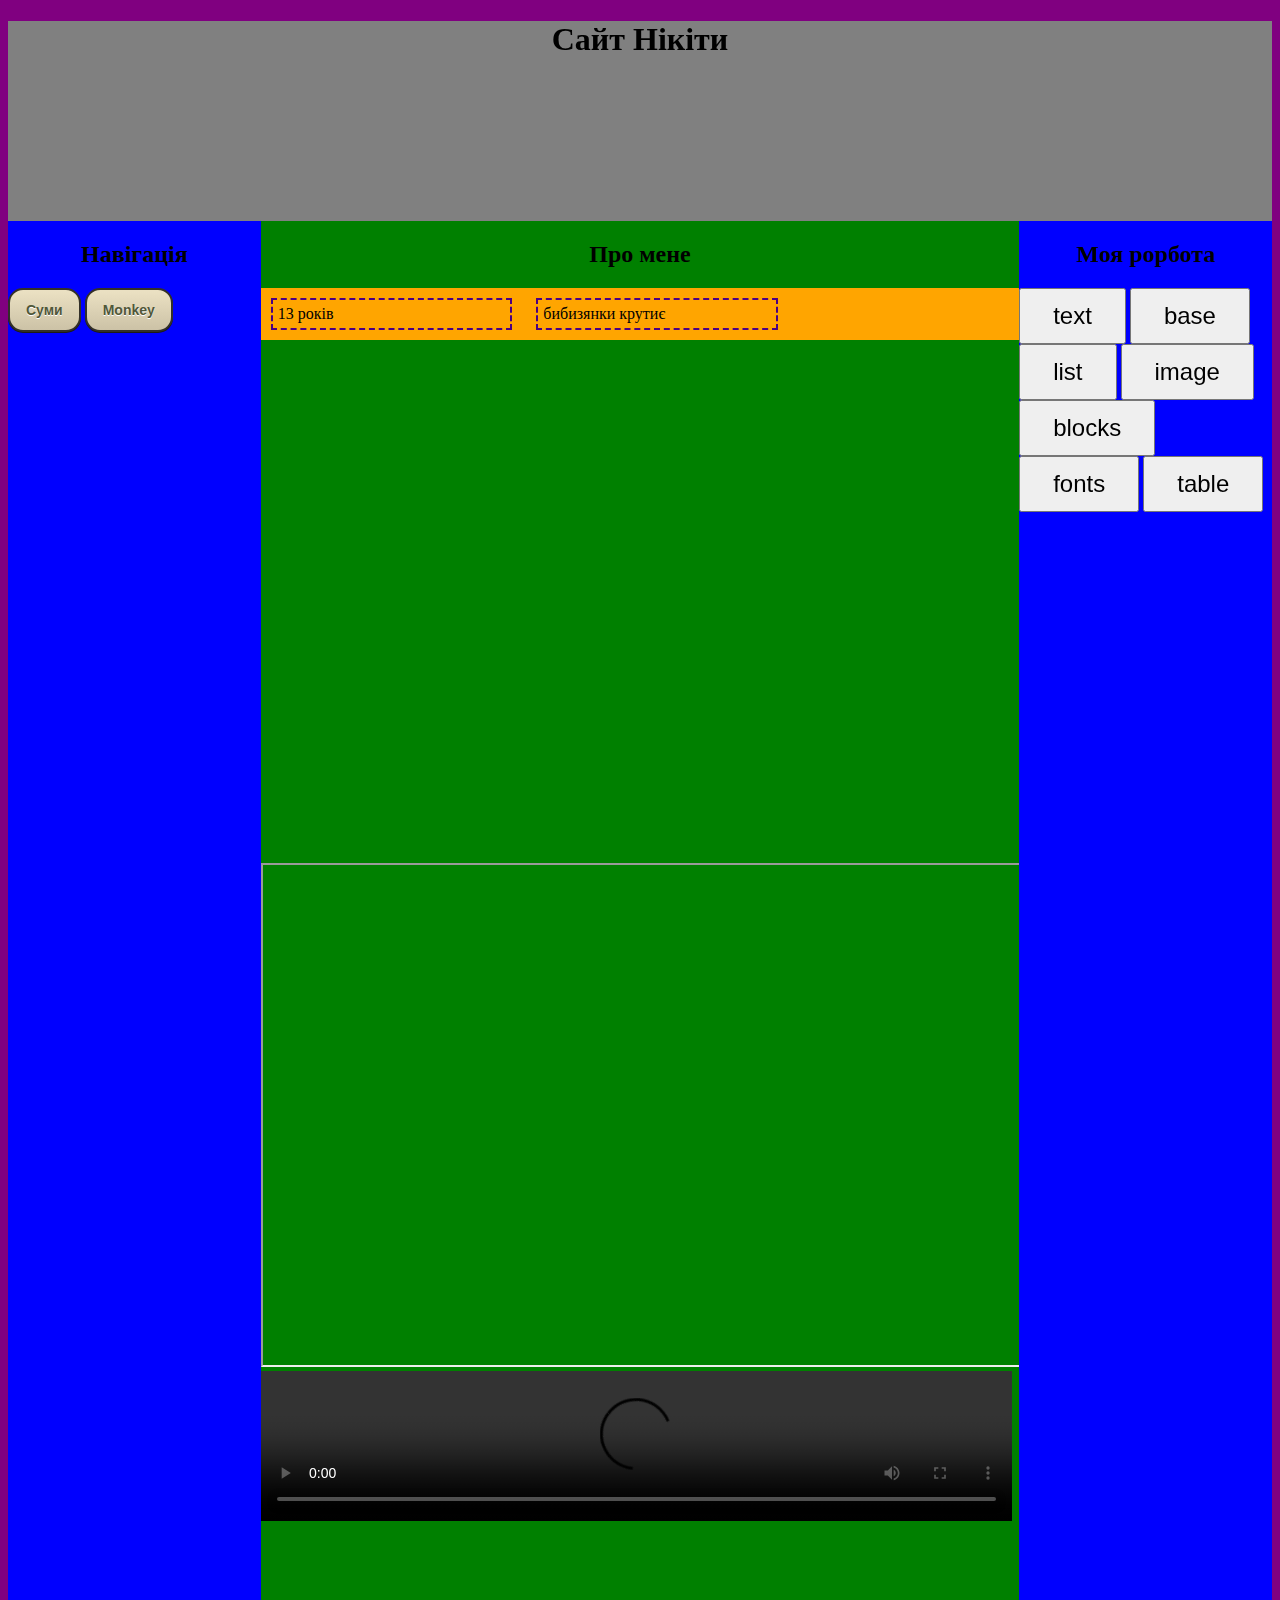
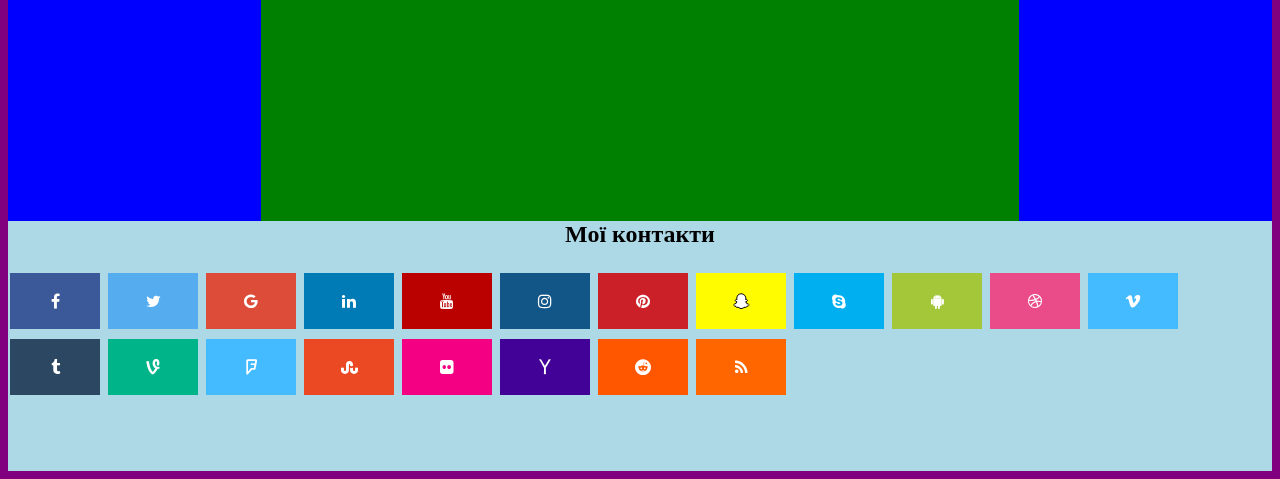
==== index.html @ 9731b9c4 "Add files via upload" ====
<!DOCTYPE html>
<html>
<head>
	<meta charset="utf-8">
	<meta name="viewport" content="width=device-width, initial-scale=1">
	<title></title>
	<link rel="stylesheet" type="text/css" href="css/site.css">
	<meta name="viewport" content="width=device-width, initial-scale=1">
<link rel="stylesheet" href="https://cdnjs.cloudflare.com/ajax/libs/font-awesome/4.7.0/css/font-awesome.min.css">
<link rel="icon" href="video/269813_8VisUzV5qqdN7nQ7De4FcVEVxnRuKh2E.jpg">
</head>
<body>
<header>
	
	<h1>Сайт Нікіти</h1>

</header>
<nav>
	<h2>Навігація</h2>
	<a href="#fd" class="myButton">Суми</a>
	<a href="#Mankey" class="myButton"> Monkey</a>
</nav>
<main>
	<h2 id="about_me">Про мене</h2>
	<section>
	<article>13 років</article>
	<article>бибизянки крутиє</article>
</section>
<iframe width="886" height="499" src="https://www.youtube.com/embed/iF14Ihu3oUo" title="Маленькая обезьянка Бон Бон идет стирать и играет" frameborder="0" allow="accelerometer; autoplay; clipboard-write; encrypted-media; gyroscope; picture-in-picture; web-share" allowfullscreen class="f1" id="Mankey"></iframe>
<iframe id="fd" src="https://uk.wikipedia.org/wiki/%D0%A1%D1%83%D0%BC%D0%B8 " width="100%"
height="500px" style="margin-top: 20px;"></iframe>
<video controls width="99%">
	<source src="video/ocean_-_62249 (540p).mp4" type="video/mp4">
</video>
</main>
<aside>
	<h2>Моя рорбота</h2>
	
<!-- HTML !-->
<a href="text.html" target="_blank"><button class="button-73" role="button">text</button></a>


	<a href="base.html" target="_blank"><button class="button-73" role="button"><span class="text">base</span></button></a>

		<a href="list.html" target="_blank"><button class="button-73" role="button"><span class="text">list</span></button></a>

			<a href="image.html" target="_blank"><button class="button-73" role="button"><span class="text">image</span></button></a>

			<a href="blocks.html" target="_blank"><button class="button-73" role="button"><span class="text">blocks</span></button></a>

			<a href="fonts.html" target="_blank"><button class="button-73" role="button"><span class="text">fonts</span></button></a>

			<a href="table.html" target="_blank"><button class="button-73" role="button"><span class="text">table</span></button></a>
</aside>
<footer>
	<h2>Мої контакти</h2>

	<a href="#" class="fa fa-facebook"></a>
<a href="#" class="fa fa-twitter"></a>
<a href="#" class="fa fa-google"></a>
<a href="#" class="fa fa-linkedin"></a>
<a href="#" class="fa fa-youtube"></a>
<a href="#" class="fa fa-instagram"></a>
<a href="#" class="fa fa-pinterest"></a>
<a href="#" class="fa fa-snapchat-ghost"></a>
<a href="#" class="fa fa-skype"></a>
<a href="#" class="fa fa-android"></a>
<a href="#" class="fa fa-dribbble"></a>
<a href="#" class="fa fa-vimeo"></a>
<a href="#" class="fa fa-tumblr"></a>
<a href="#" class="fa fa-vine"></a>
<a href="#" class="fa fa-foursquare"></a>
<a href="#" class="fa fa-stumbleupon"></a>
<a href="#" class="fa fa-flickr"></a>
<a href="#" class="fa fa-yahoo"></a>
<a href="#" class="fa fa-reddit"></a>
<a href="#" class="fa fa-rss"></a>
	
</footer>
</body>
</html>
---- css/site.css ----
body{

background-color: purple;
}
header{
	height: 200px;
background-color: gray;
}
nav,aside{
	width: 20%;
	height: 1600px;
	background-color: blue;
	float: left;
}
main{
	width: 60%;
	background-color: green;
	height: 1600px;
	float: left;
}
footer{
	height: 250px;
	background-color: lightblue;
	clear: both;

}
h2{
	text-align: center;
}
h1{
	text-align: center;
  font-size: 7wv;

}
article{
	margin: 10px;
	text-align: justify;
	width: 30%;
	display: inline-block;
	border: dashed 2px indigo;
	padding: 5px;
}
section{
	background-color: orange;
}

}















/* CSS */
.button-73 {
  appearance: none;
  background-color: #FFFFFF;
  border-radius: 40em;
  border-style: none;
  box-shadow: #ADCFFF 0 -12px 6px inset;
  box-sizing: border-box;
  color: #000000;
  cursor: pointer;
  display: inline-block;
  font-family: -apple-system,sans-serif;
  font-size: 1.2rem;
  font-weight: 900;
  letter-spacing: -.24px;
  margin: 10;
  outline: none;
  padding: 1rem 1.3rem;
  quotes: auto;
  text-align: center;
  text-decoration: none;
  transition: all .15s;
  user-select: none;
  -webkit-user-select: none;
  touch-action: manipulation;

}

.button-73:hover {
  background-color: #FFC229;
  box-shadow: #FF6314 0 -6px 8px inset;
  transform: scale(1.125);
}

.button-73:active {
  transform: scale(1.025);
}

@media (min-width: 768px) {
  .button-73 {
    font-size: 1.5rem;
    padding: .75rem 2rem;
  }
}
.v2{
  height: 20px;
  width: 60%;
color: purple;  
}
.myButton {
  box-shadow: 0px 1px 0px 0px #1c1b18;
  background:linear-gradient(to bottom, #eae0c2 5%, #ccc2a6 100%);
  background-color:#eae0c2;
  border-radius:15px;
  border:2px solid #333029;
  display:inline-block;
  cursor:pointer;
  color:#505739;
  font-family:Arial;
  font-size:14px;
  font-weight:bold;
  padding:12px 16px;
  text-decoration:none;
  text-shadow:0px 1px 0px #ffffff;
}
.myButton:hover {
  background:linear-gradient(to bottom, #ccc2a6 5%, #eae0c2 100%);
  background-color:#ccc2a6;
}
.myButton:active {
  position:relative;
  top:1px;
}
.fa {
  padding: 20px;
  font-size: 30px;
  width: 50px;
  text-align: center;
  text-decoration: none;
  margin: 5px 2px;
}

.fa:hover {
    opacity: 0.7;
}

.fa-facebook {
  background: #3B5998;
  color: white;
}

.fa-twitter {
  background: #55ACEE;
  color: white;
}

.fa-google {
  background: #dd4b39;
  color: white;
}

.fa-linkedin {
  background: #007bb5;
  color: white;
}

.fa-youtube {
  background: #bb0000;
  color: white;
}

.fa-instagram {
  background: #125688;
  color: white;
}

.fa-pinterest {
  background: #cb2027;
  color: white;
}

.fa-snapchat-ghost {
  background: #fffc00;
  color: white;
  text-shadow: -1px 0 black, 0 1px black, 1px 0 black, 0 -1px black;
}

.fa-skype {
  background: #00aff0;
  color: white;
}

.fa-android {
  background: #a4c639;
  color: white;
}

.fa-dribbble {
  background: #ea4c89;
  color: white;
}

.fa-vimeo {
  background: #45bbff;
  color: white;
}

.fa-tumblr {
  background: #2c4762;
  color: white;
}

.fa-vine {
  background: #00b489;
  color: white;
}

.fa-foursquare {
  background: #45bbff;
  color: white;
}

.fa-stumbleupon {
  background: #eb4924;
  color: white;
}

.fa-flickr {
  background: #f40083;
  color: white;
}

.fa-yahoo {
  background: #430297;
  color: white;
}

.fa-soundcloud {
  background: #ff5500;
  color: white;
}

.fa-reddit {
  background: #ff5700;
  color: white;
}

.fa-rss {
  background: #ff6600;
  color: white;
}
@media only screen and (max-width:800px){
  main,nav,aside,article,iframe{
    width: 100%;
  }
}
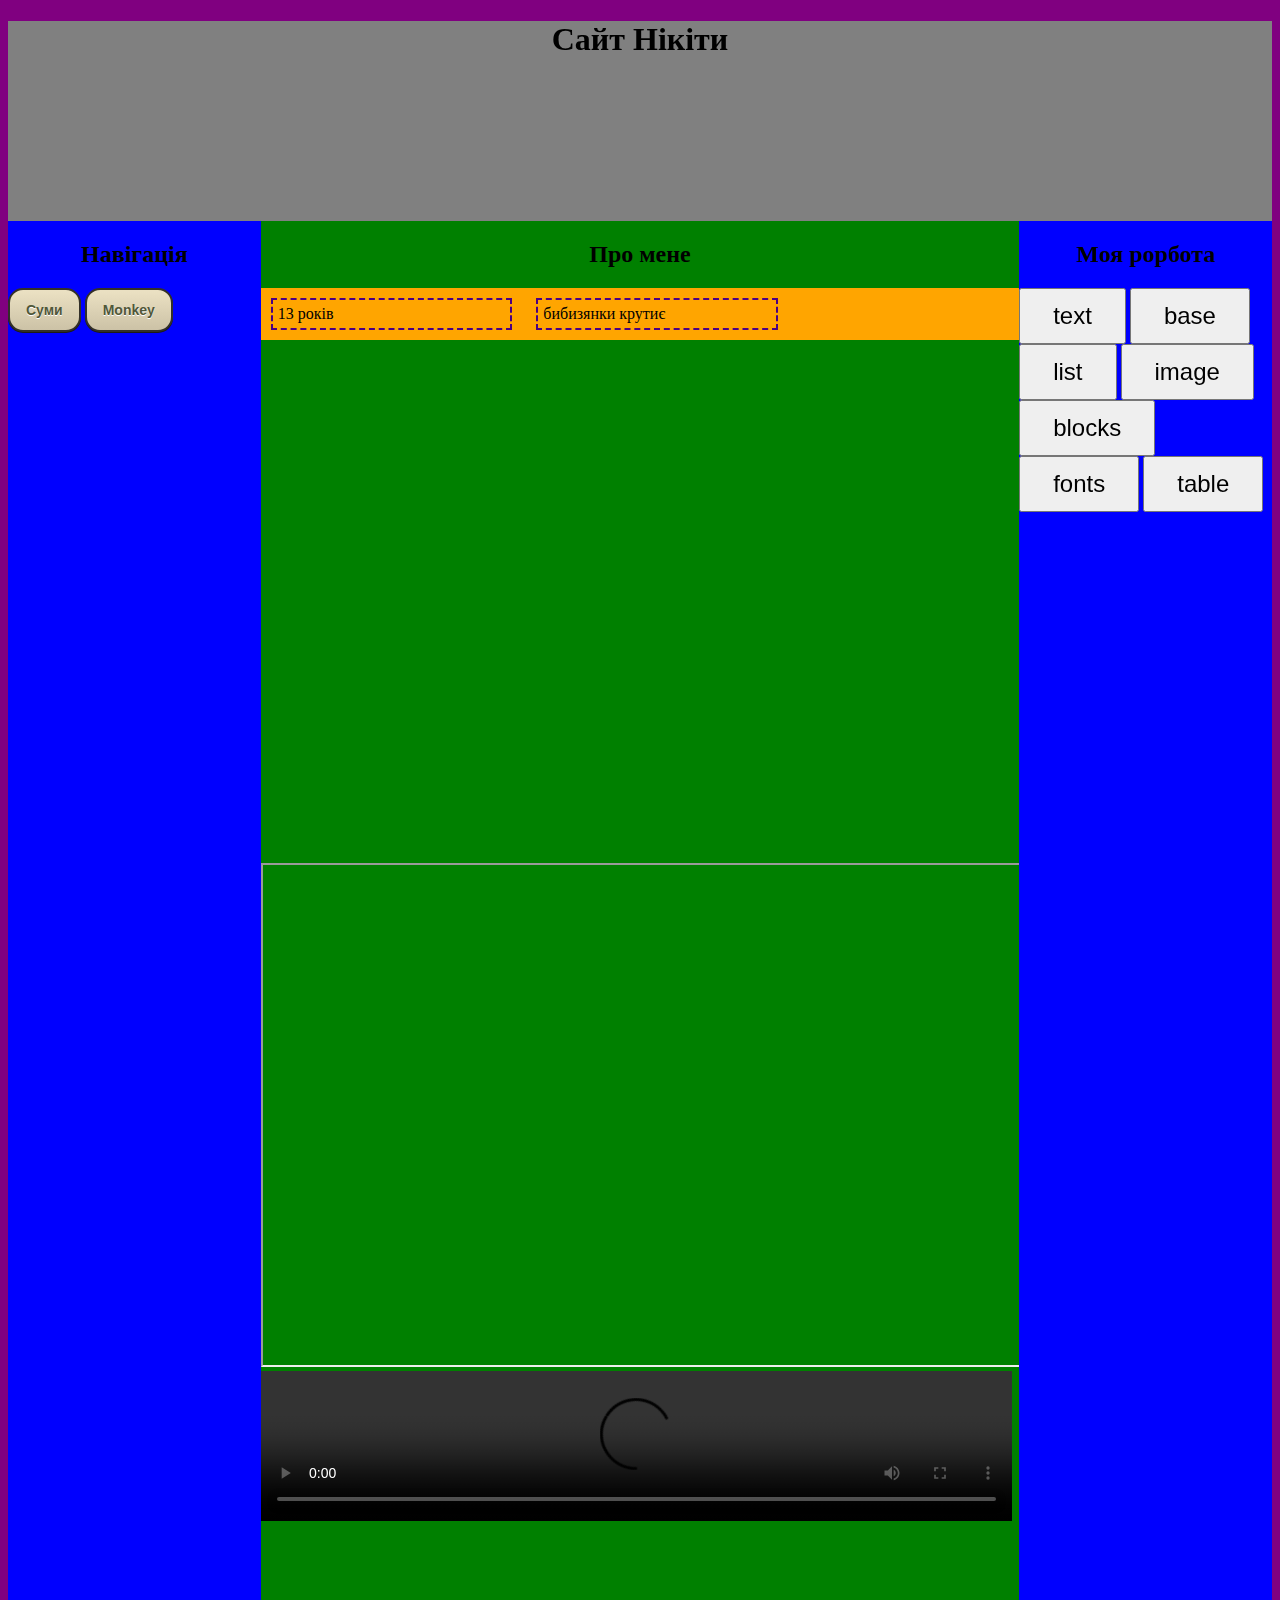
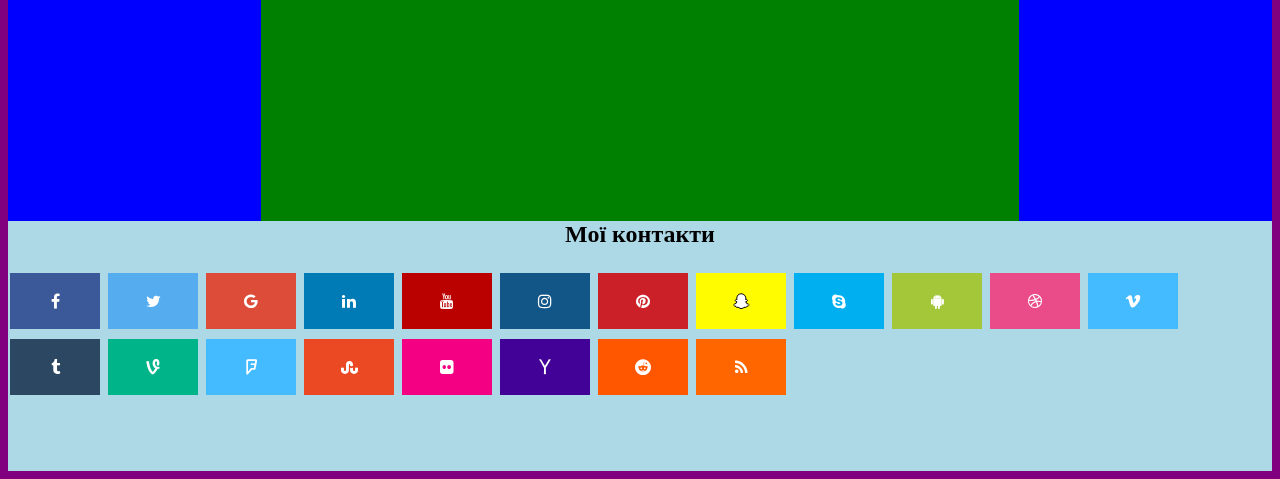
==== commit f99da4dc: "Update index.html" ====
--- a/index.html
+++ b/index.html
@@ -7,7 +7,7 @@
 	<link rel="stylesheet" type="text/css" href="css/site.css">
 	<meta name="viewport" content="width=device-width, initial-scale=1">
 <link rel="stylesheet" href="https://cdnjs.cloudflare.com/ajax/libs/font-awesome/4.7.0/css/font-awesome.min.css">
-<link rel="icon" href="video/269813_8VisUzV5qqdN7nQ7De4FcVEVxnRuKh2E.jpg">
+<link rel="icon" href="macaca_nigra_self-portrait-3e0070aa19a7fe36e802253048411a38f14a79f8-s1100-c50.jpg">
 </head>
 <body>
 <header>
@@ -78,4 +78,4 @@
 	
 </footer>
 </body>
-</html>+</html>
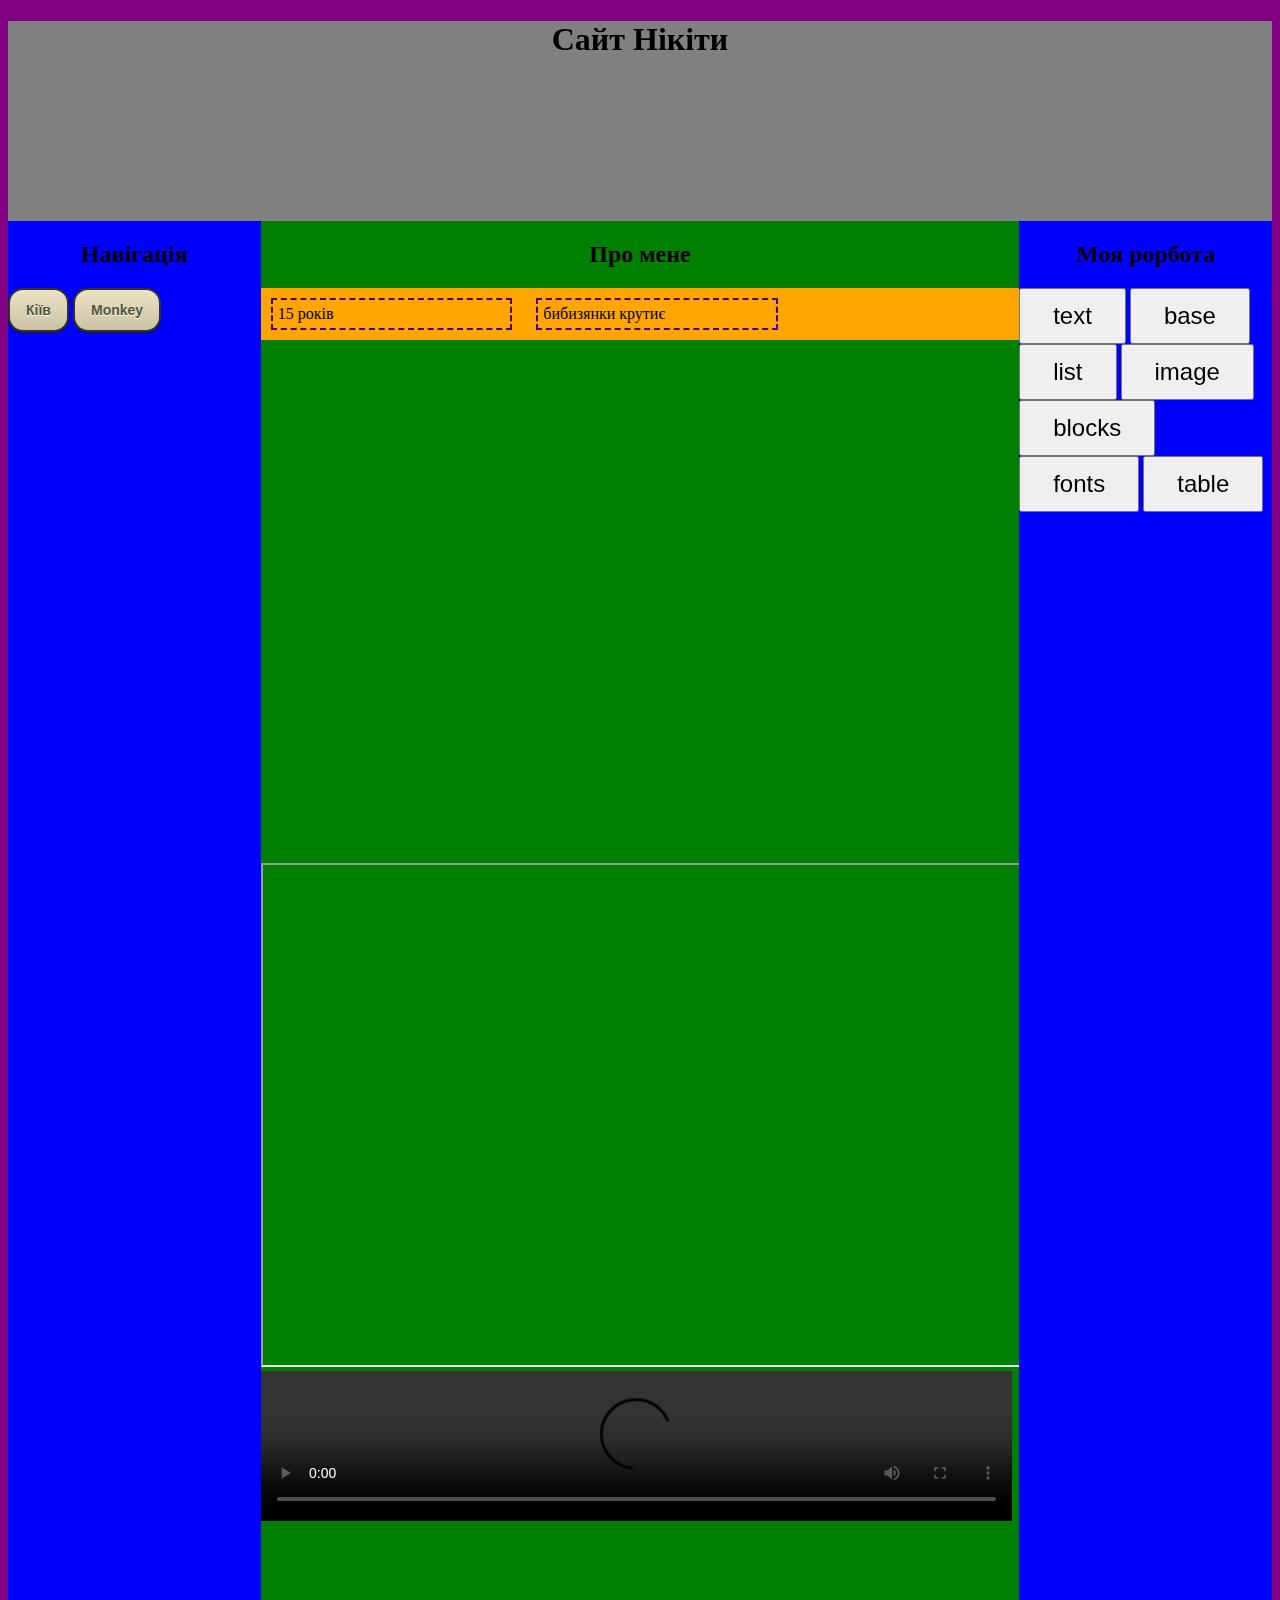
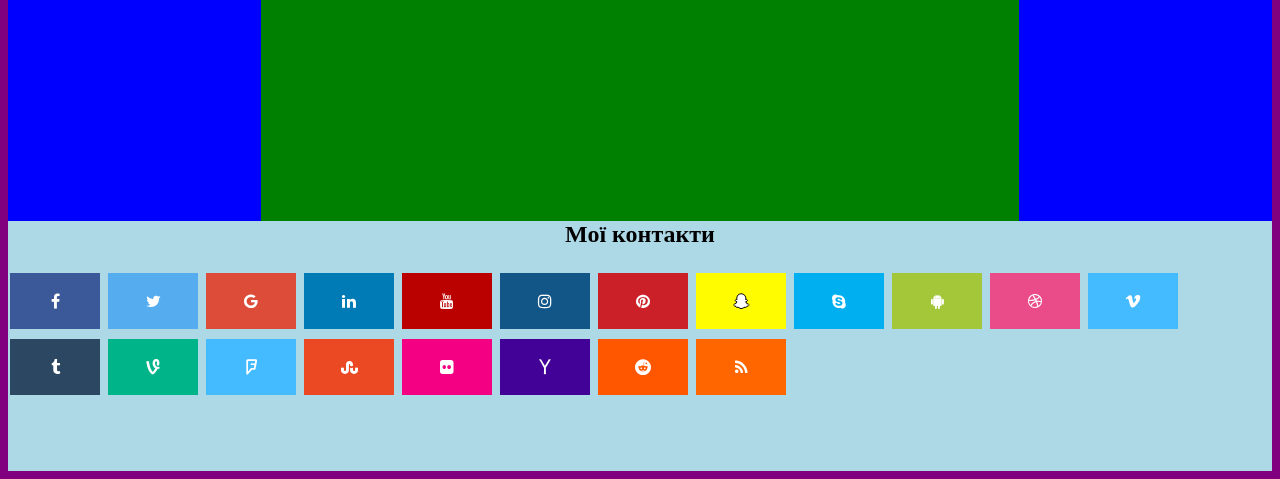
==== commit 922a1539: "Update index.html" ====
--- a/index.html
+++ b/index.html
@@ -17,13 +17,13 @@
 </header>
 <nav>
 	<h2>Навігація</h2>
-	<a href="#fd" class="myButton">Суми</a>
+	<a href="#fd" class="myButton">Кіїв</a>
 	<a href="#Mankey" class="myButton"> Monkey</a>
 </nav>
 <main>
 	<h2 id="about_me">Про мене</h2>
 	<section>
-	<article>13 років</article>
+	<article>15 років</article>
 	<article>бибизянки крутиє</article>
 </section>
 <iframe width="886" height="499" src="https://www.youtube.com/embed/iF14Ihu3oUo" title="Маленькая обезьянка Бон Бон идет стирать и играет" frameborder="0" allow="accelerometer; autoplay; clipboard-write; encrypted-media; gyroscope; picture-in-picture; web-share" allowfullscreen class="f1" id="Mankey"></iframe>
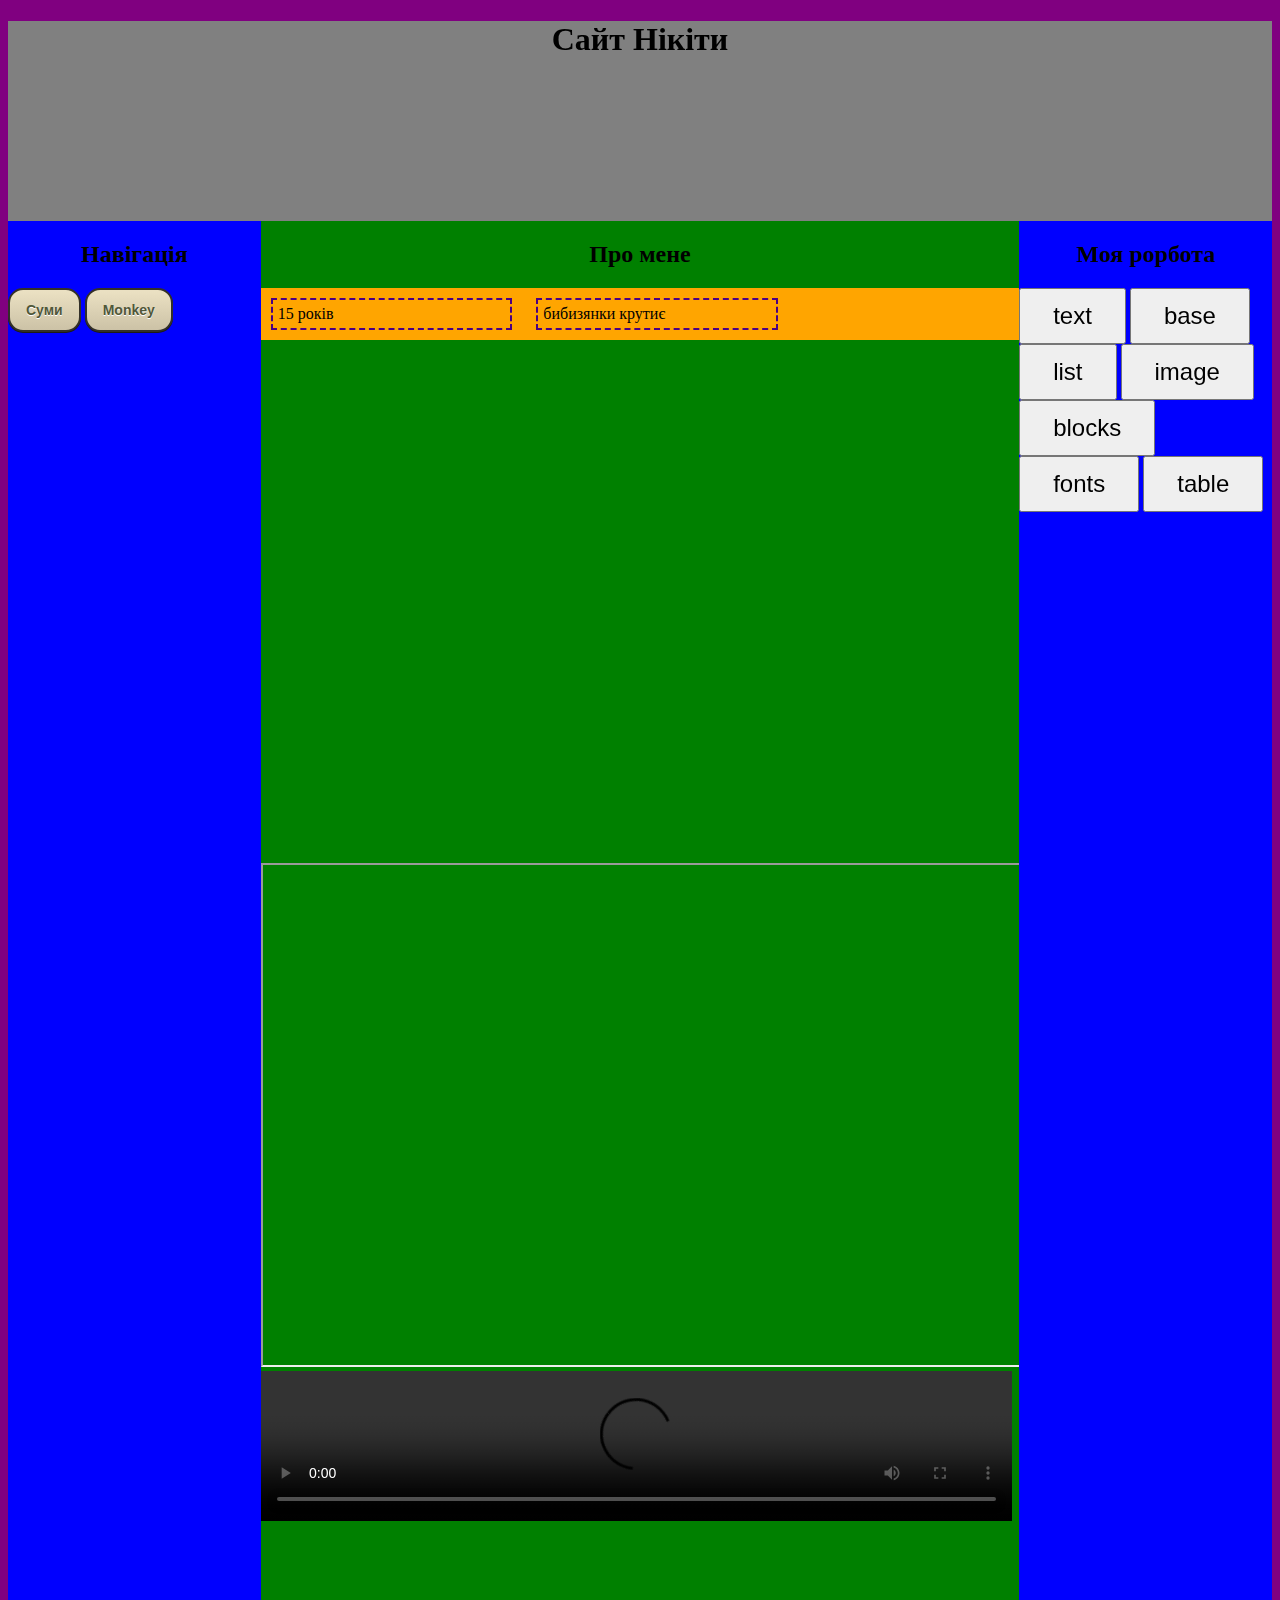
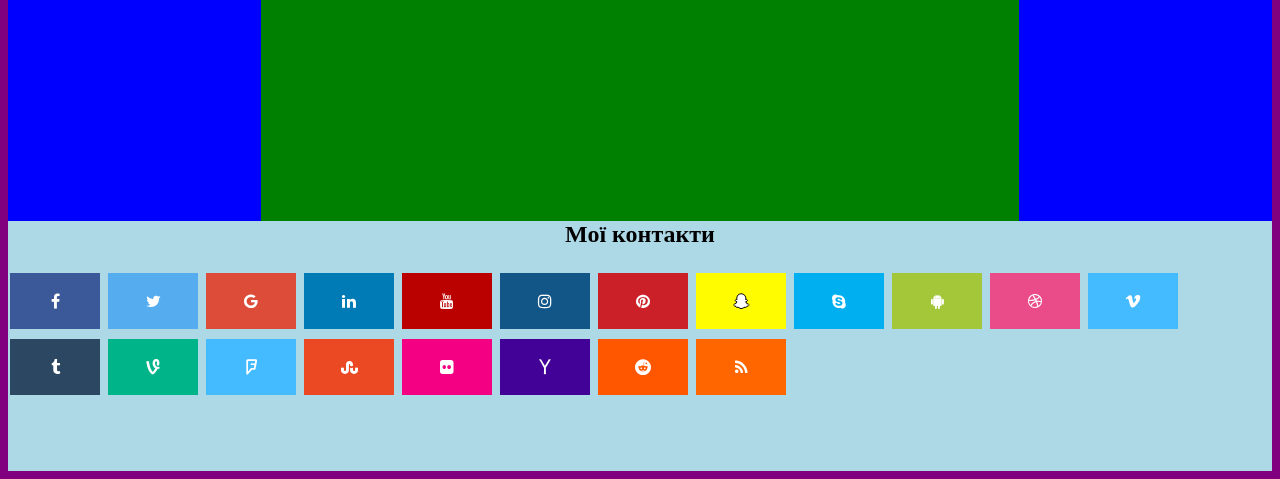
==== commit bbb7e045: "Update index.html" ====
--- a/index.html
+++ b/index.html
@@ -17,7 +17,7 @@
 </header>
 <nav>
 	<h2>Навігація</h2>
-	<a href="#fd" class="myButton">Кіїв</a>
+	<a href="#fd" class="myButton">Суми</a>
 	<a href="#Mankey" class="myButton"> Monkey</a>
 </nav>
 <main>
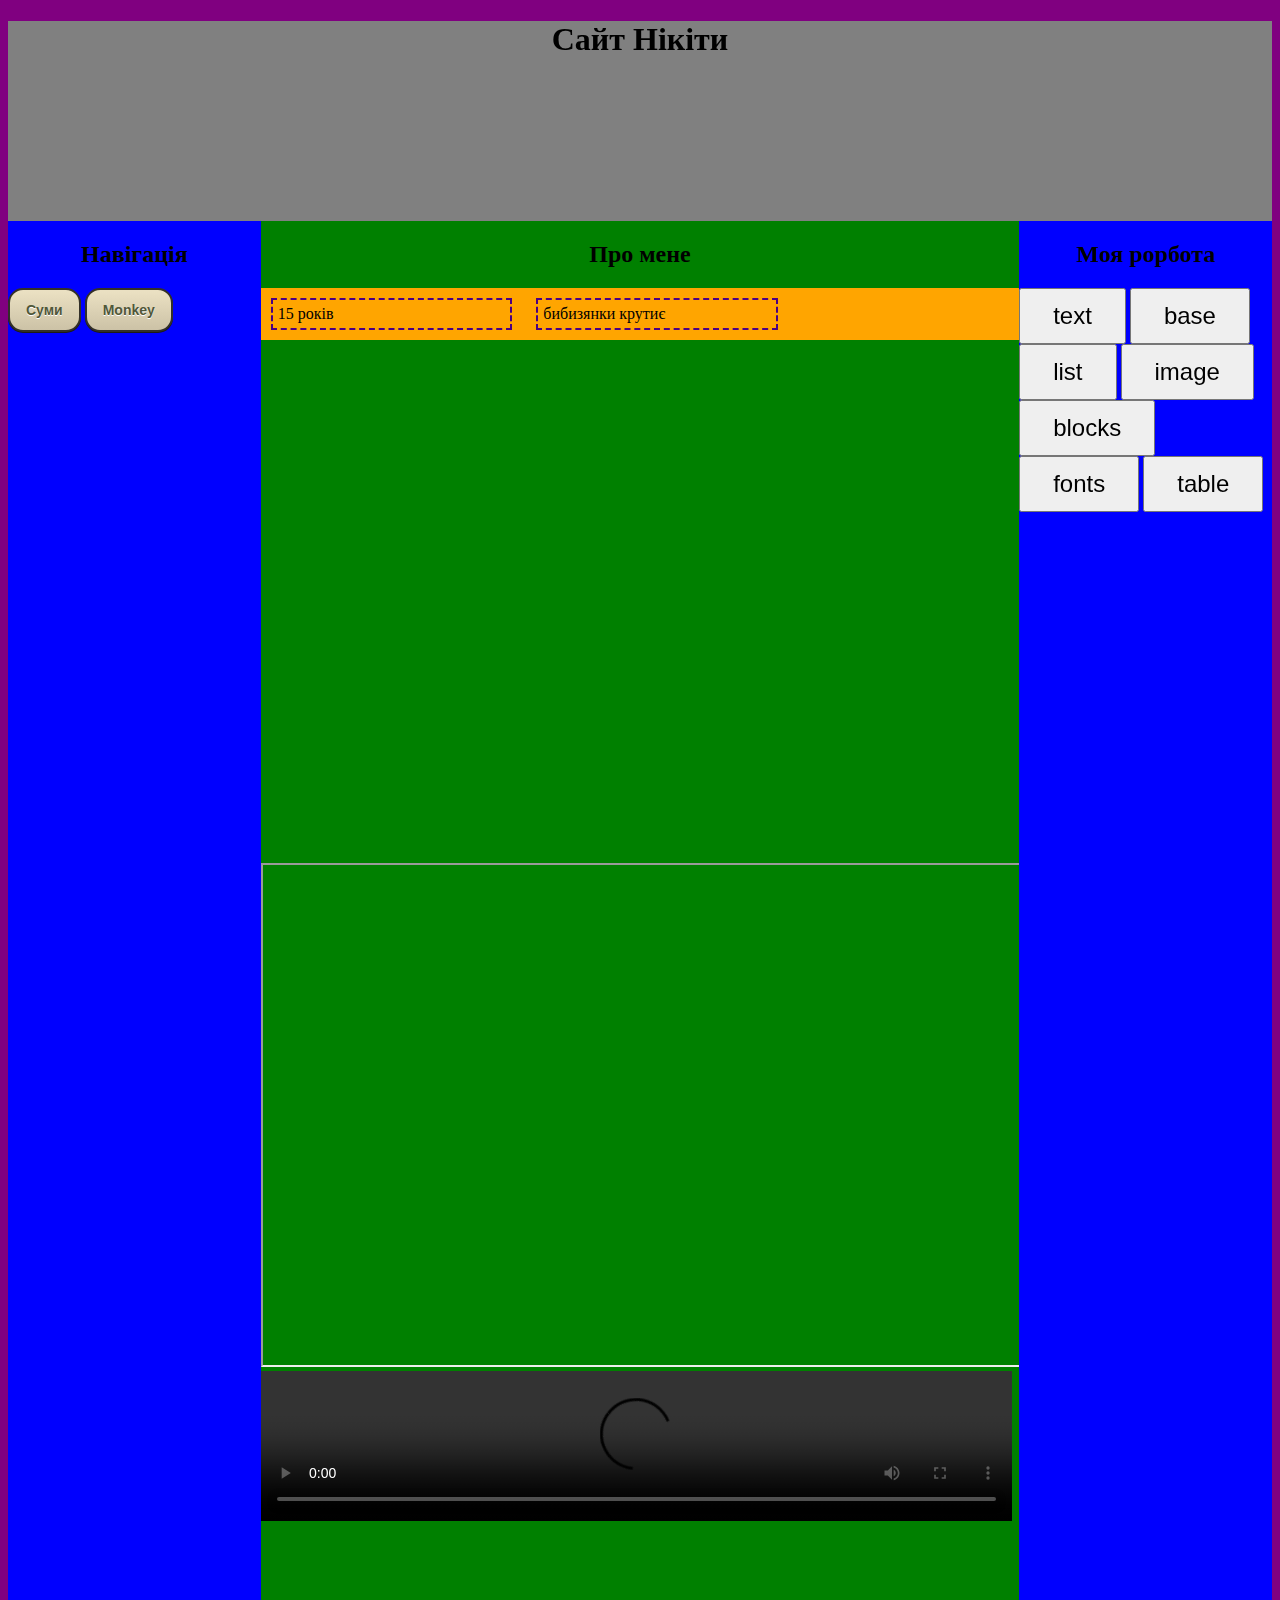
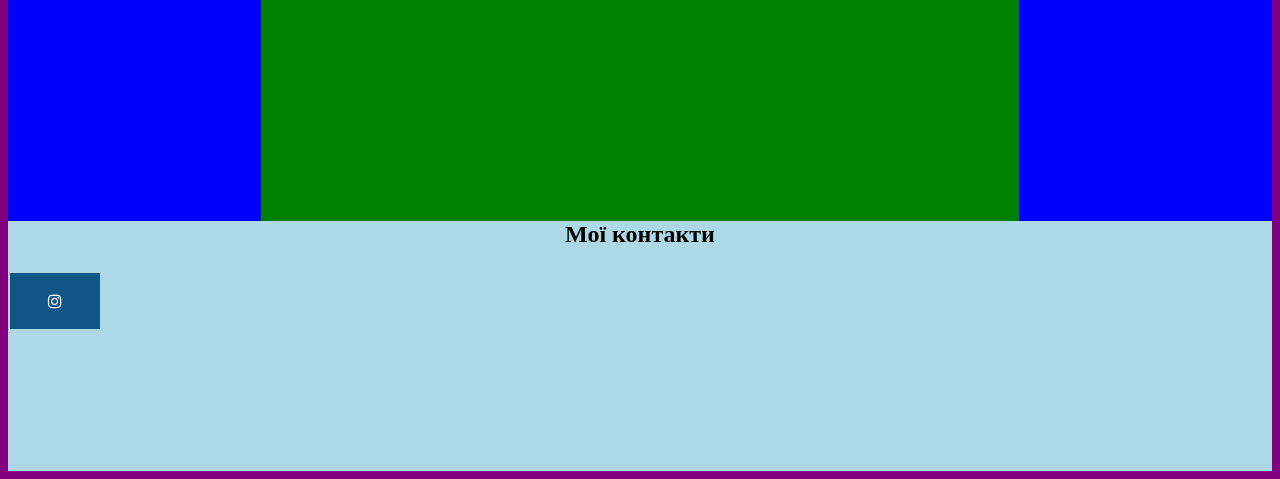
==== commit 491823e4: "Update index.html" ====
--- a/index.html
+++ b/index.html
@@ -55,26 +55,9 @@
 <footer>
 	<h2>Мої контакти</h2>
 
-	<a href="#" class="fa fa-facebook"></a>
-<a href="#" class="fa fa-twitter"></a>
-<a href="#" class="fa fa-google"></a>
-<a href="#" class="fa fa-linkedin"></a>
-<a href="#" class="fa fa-youtube"></a>
-<a href="#" class="fa fa-instagram"></a>
-<a href="#" class="fa fa-pinterest"></a>
-<a href="#" class="fa fa-snapchat-ghost"></a>
-<a href="#" class="fa fa-skype"></a>
-<a href="#" class="fa fa-android"></a>
-<a href="#" class="fa fa-dribbble"></a>
-<a href="#" class="fa fa-vimeo"></a>
-<a href="#" class="fa fa-tumblr"></a>
-<a href="#" class="fa fa-vine"></a>
-<a href="#" class="fa fa-foursquare"></a>
-<a href="#" class="fa fa-stumbleupon"></a>
-<a href="#" class="fa fa-flickr"></a>
-<a href="#" class="fa fa-yahoo"></a>
-<a href="#" class="fa fa-reddit"></a>
-<a href="#" class="fa fa-rss"></a>
+	
+<a href="https://www.instagram.com/nikita748205?igshid=MzMyNGUyNmU2YQ%3D%3D" class="fa fa-instagram"></a>
+
 	
 </footer>
 </body>
